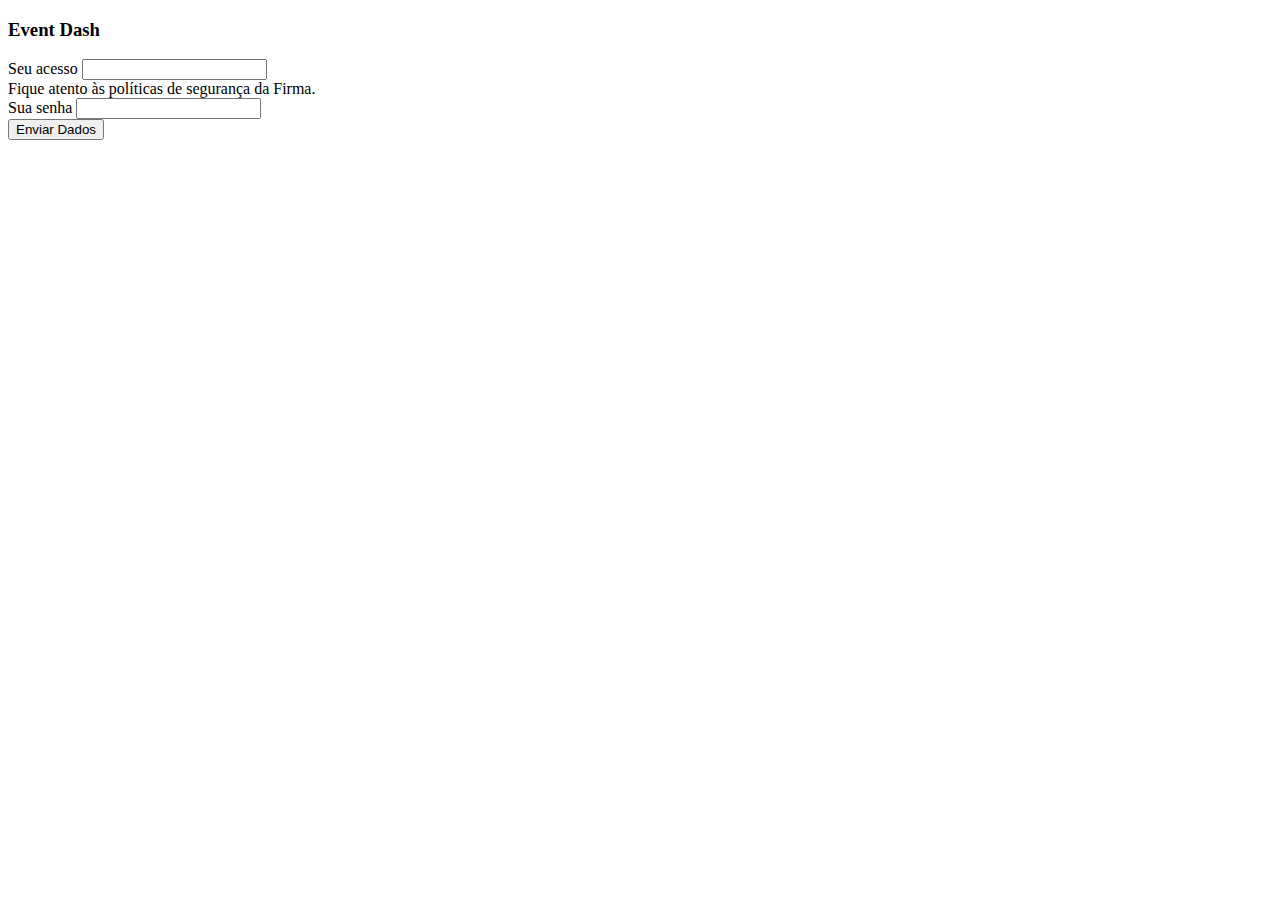
==== Workspace_web/eventdashfront/index.html @ 90781879 "Add files via upload" ====
<!DOCTYPE html>
<html lang="en">

<head>
    <meta charset="UTF-8">
    <meta http-equiv="X-UA-Compatible" content="IE=edge">
    <meta name="viewport" content="width=device-width, initial-scale=1.0">
    <link href="https://cdn.jsdelivr.net/npm/bootstrap@5.0.0-beta3/dist/css/bootstrap.min.css" rel="stylesheet"
        integrity="sha384-eOJMYsd53ii+scO/bJGFsiCZc+5NDVN2yr8+0RDqr0Ql0h+rP48ckxlpbzKgwra6" crossorigin="anonymous">
    <script type="text/javascript" src="../eventdashfront/index.js"></script>
    <title>.: Event Dash :.</title>
</head>

<body>

    <div class="container">
        <div class="row">
            <div class="col-12 text-center">
                <h3>Event Dash</h3>
            </div>
        </div>

        <!-- inicio do formulario -->

        <div class="mb-3">
            <label for="txtLogin" class="form-label">Seu acesso</label>
            <input type="text" class="form-control" id="txtLogin" aria-describedby="loginHelp">
            <div id="loginHelp" class="form-text">Fique atento às políticas de segurança da Firma.</div>
        </div>
        <div class="mb-3">
            <label for="txtSenha" class="form-label">Sua senha</label>
            <input type="password" class="form-control" id="txtSenha">
        </div>
        
        <button type="button" onclick="logar()" class="btn btn-primary">Enviar Dados</button>

        <!-- fim do formulario-->

        <div class="row">
            <div class="col-12 text-center">
                <h3 id="msgErro"></h3>
            </div>
        </div>
    </div>


    <script src="https://cdn.jsdelivr.net/npm/bootstrap@5.0.0-beta3/dist/js/bootstrap.bundle.min.js"
        integrity="sha384-JEW9xMcG8R+pH31jmWH6WWP0WintQrMb4s7ZOdauHnUtxwoG2vI5DkLtS3qm9Ekf"
        crossorigin="anonymous"></script>
</body>

</html>
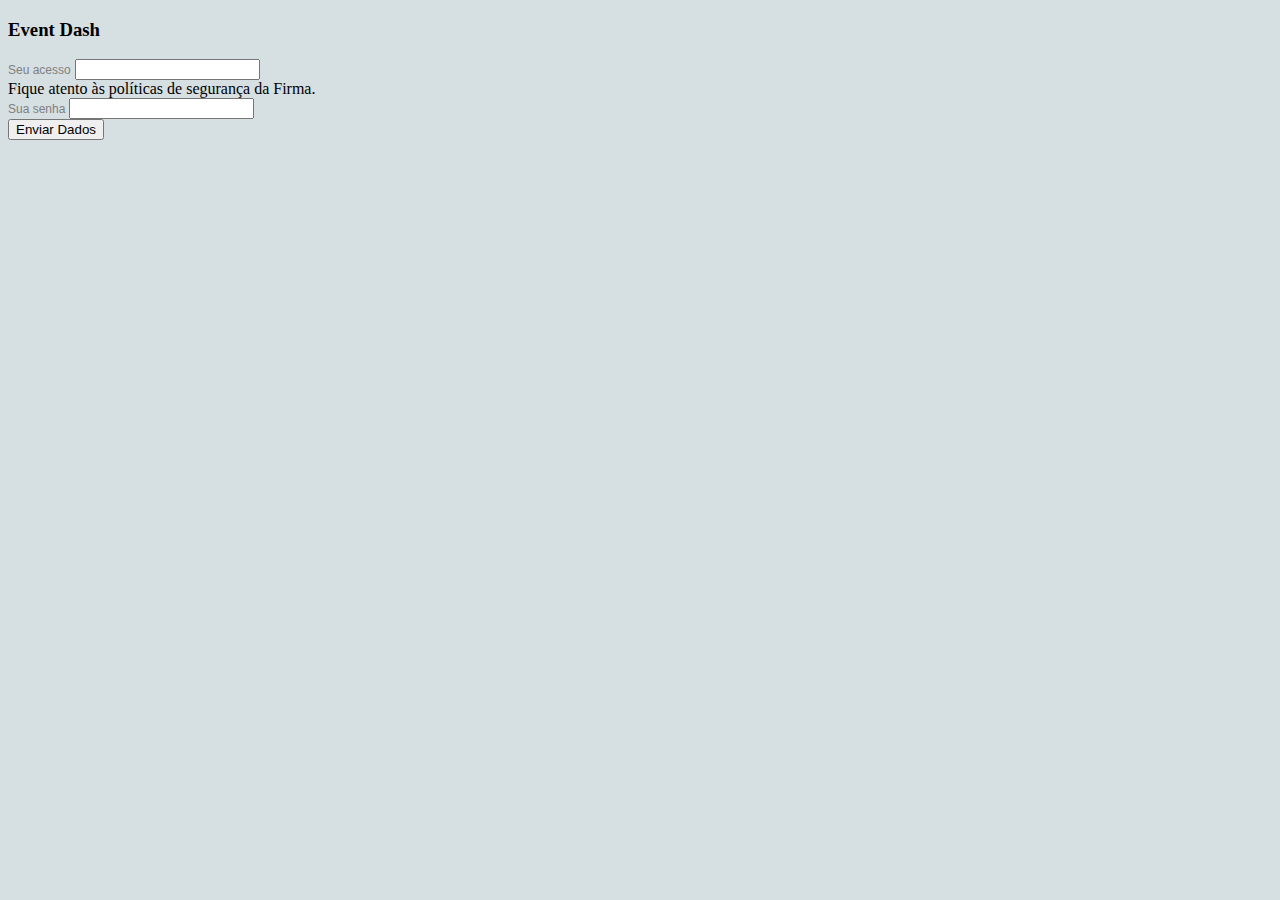
==== commit 9da31147: "Add files via upload" ====
--- a/Workspace_web/eventdashfront/index.html
+++ b/Workspace_web/eventdashfront/index.html
@@ -8,6 +8,7 @@
     <link href="https://cdn.jsdelivr.net/npm/bootstrap@5.0.0-beta3/dist/css/bootstrap.min.css" rel="stylesheet"
         integrity="sha384-eOJMYsd53ii+scO/bJGFsiCZc+5NDVN2yr8+0RDqr0Ql0h+rP48ckxlpbzKgwra6" crossorigin="anonymous">
     <script type="text/javascript" src="../eventdashfront/index.js"></script>
+    <link rel="stylesheet" href="relatorio.css">
     <title>.: Event Dash :.</title>
 </head>
 
--- a/Workspace_web/eventdashfront/relatorio.css
+++ b/Workspace_web/eventdashfront/relatorio.css
@@ -0,0 +1,55 @@
+#labelRelatorio{
+    margin-top: 2em;
+    background-color: rgb(63, 63, 243);
+    padding: 2px;
+    color: white;
+    border-radius: 1px;
+}
+
+#linhaRelatorio{   
+    padding: 1em;
+    border: 1px solid rgb(34, 31, 192);
+    border-radius: 2px;
+}
+/* é assim que comenta aqui no style */
+p{
+    font-size: 12px;
+    font-family: Verdana, Geneva, Tahoma, sans-serif;
+    color: gray;
+}
+body{
+    background-color: rgb(214, 223, 226);
+}
+
+label{
+    font-size: 12px;
+    font-family: Verdana, Geneva, Tahoma, sans-serif;
+    color: gray;
+}
+
+span{
+    font-size: 12px;
+    font-family: Verdana, Geneva, Tahoma, sans-serif;
+    color: gray;
+}
+
+legend{
+    font-size: 12px;
+    font-family: Verdana, Geneva, Tahoma, sans-serif;
+    color: gray;
+}
+
+.paragrafo{
+    font-size: 10px;
+    font-family: Verdana, Geneva, Tahoma, sans-serif;
+    color: green;
+}
+.menu{
+    font-size: 10px;
+    font-family: Verdana, Geneva, Tahoma, sans-serif;
+}
+
+.campo_nome{
+    position: relative;
+    width: 270px
+}